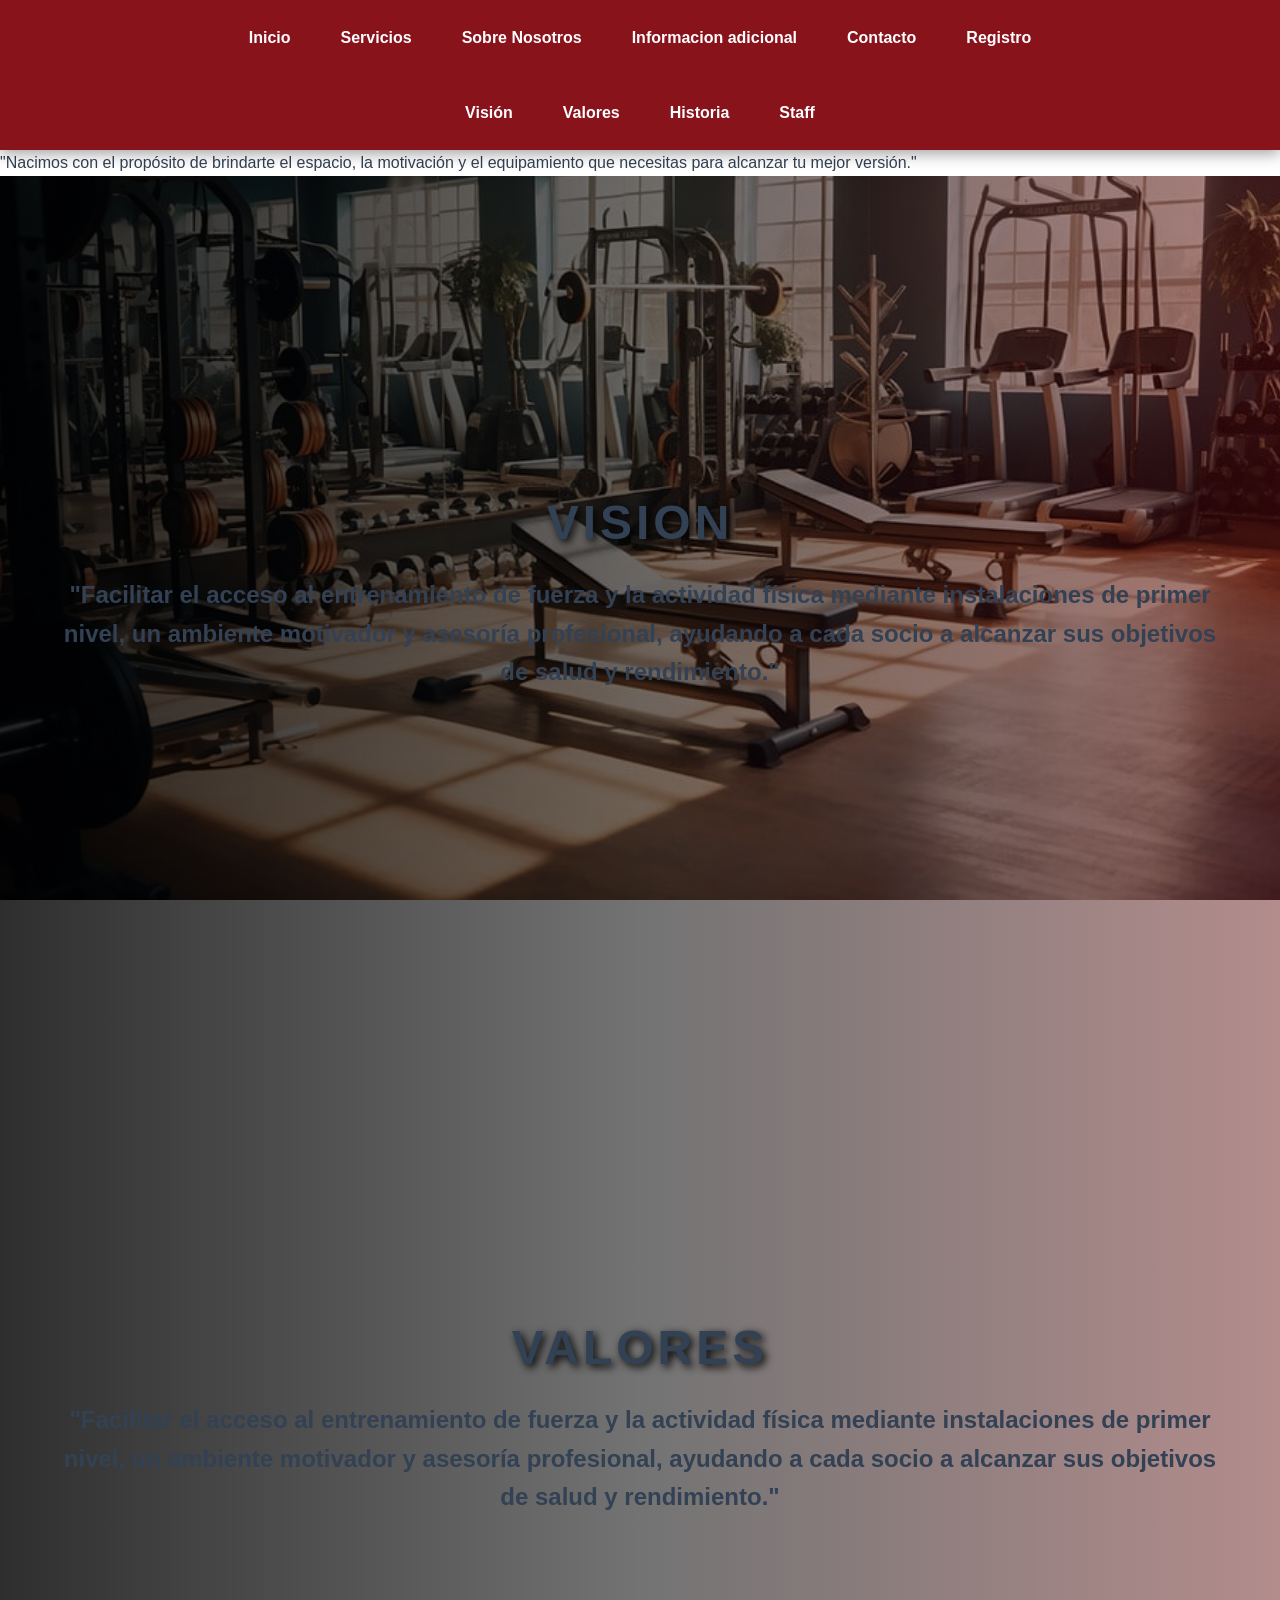
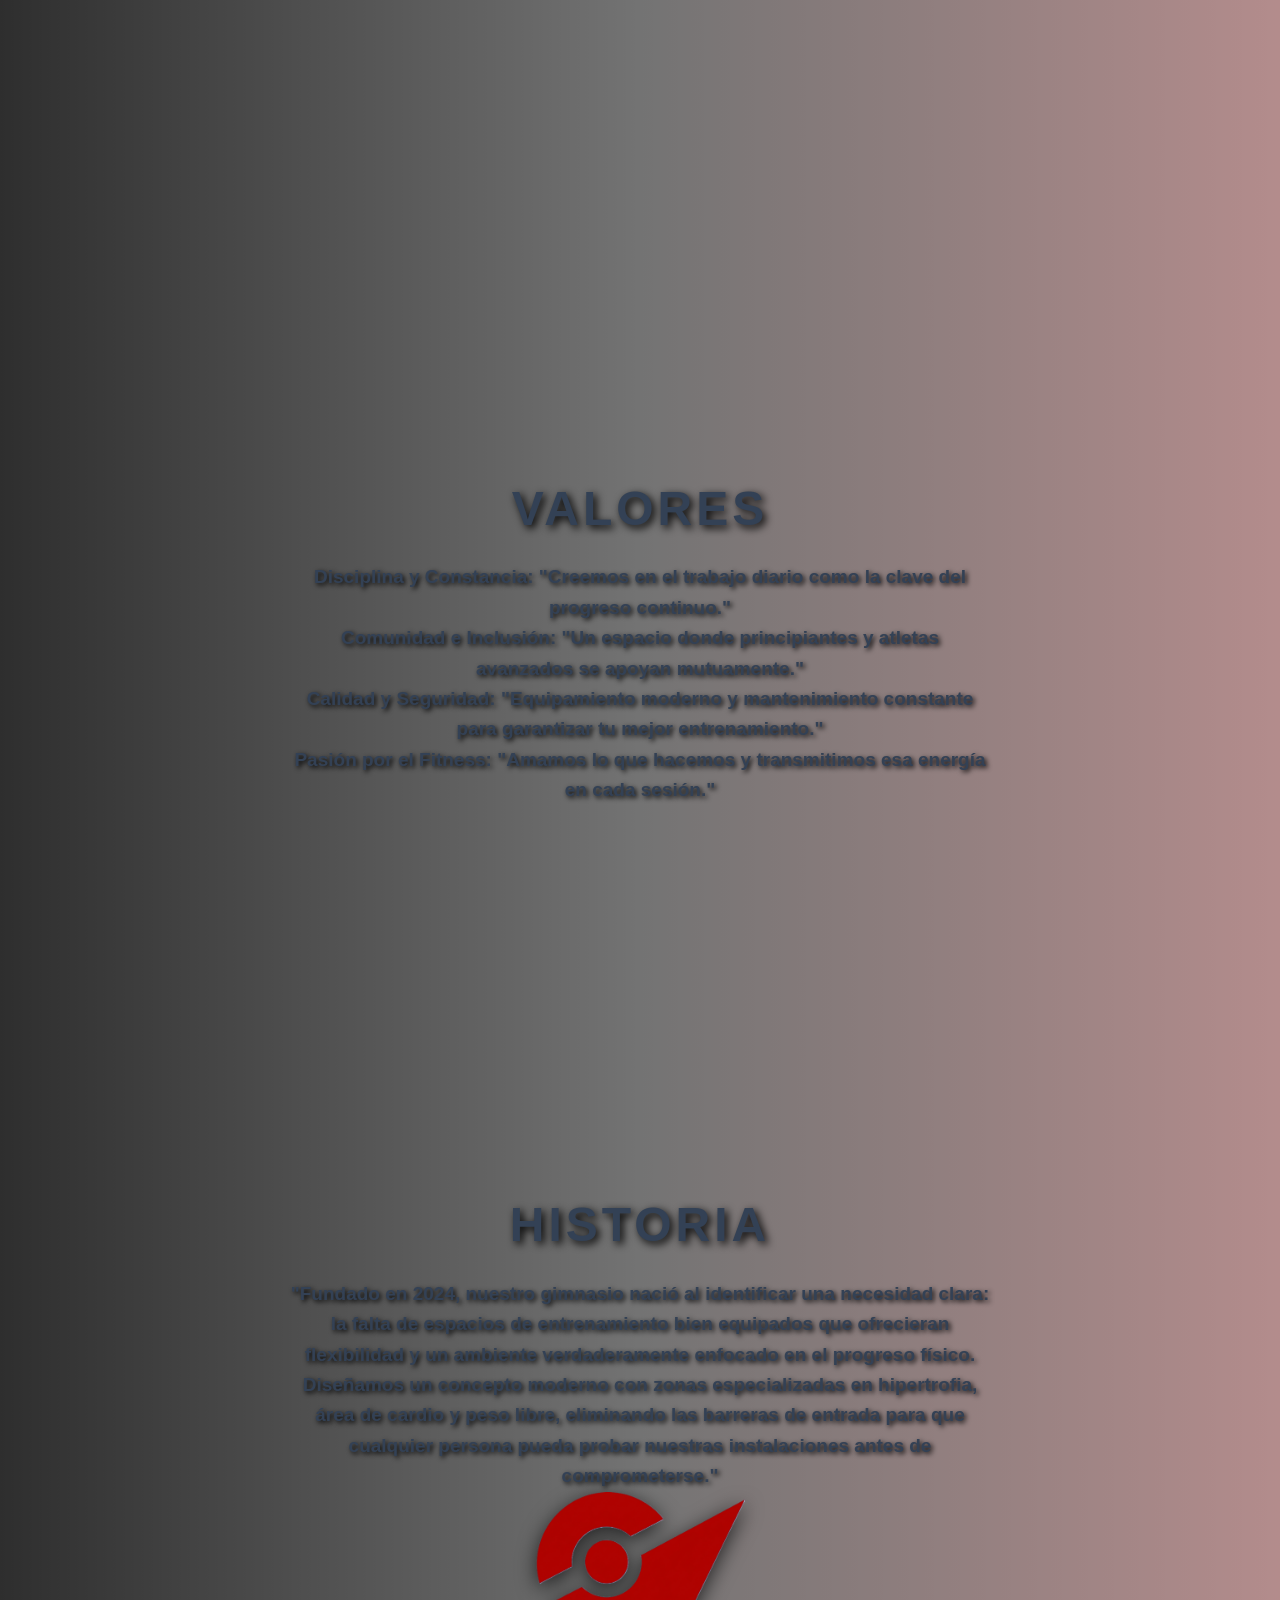
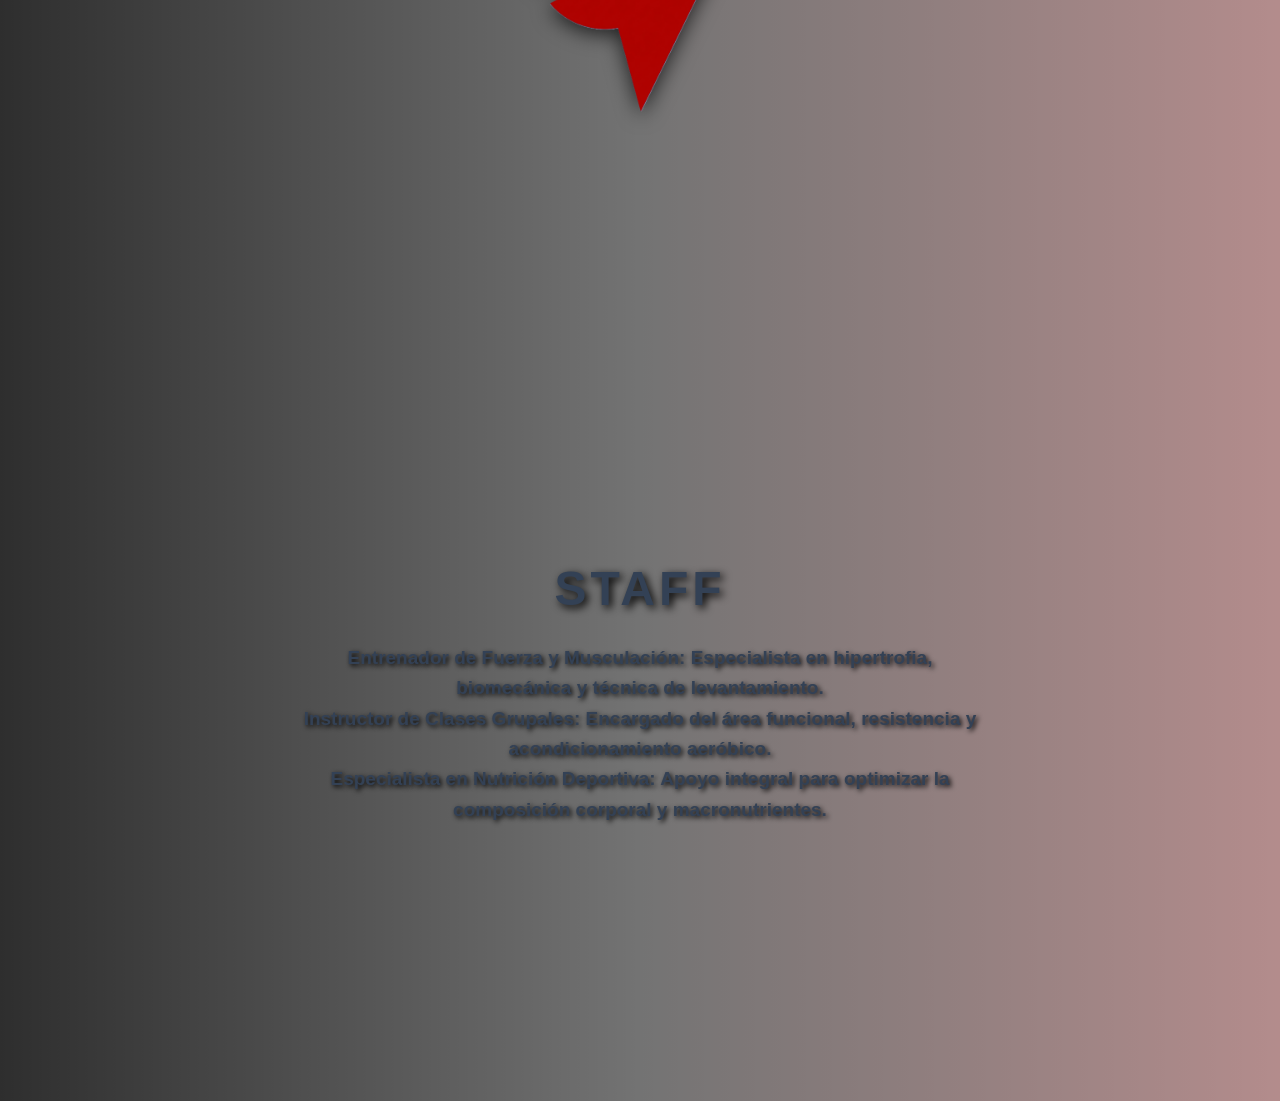
==== about.html @ 830340d7 "Acorte los nombre de los html" ====
<!DOCTYPE html>
<html lang="en">
<head>
    <meta charset="UTF-8">
    <meta name="viewport" content="width=device-width, initial-scale=1.0">
    <title>Document</title>
    <link rel="stylesheet" href="css/style.css">
</head>
<body>
     <header>
        <nav class="navbar">
            <ul class="menu">
                <li><a href="index.html">Inicio</a></li>
                <li><a href="services.html">Servicios</a></li>
                <li><a href="about.html">Sobre Nosotros</a></li>
                <li><a href="info.html">Informacion adicional</a></li>
                <li><a href="contact.html">Contacto</a></li>
                <li><a href="registro.html">Registro</a></li>
            </ul>
        </nav>
        <nav class="navbar">
            <ul class="menu">
                <li><a href="#vision">Visión</a></li>
                <li><a href="#valores">Valores</a></li>
                <li><a href="#historia">Historia</a></li>
                <li><a href="#staff">Staff</a></li>
            </ul>
        </nav>
    </header>
   <p>"Nacimos con el propósito de brindarte el espacio, la motivación y el equipamiento que necesitas para alcanzar tu mejor versión."</p>

        <section id="vision" class="hero">

            <div class="hero-overlay">

                <div class="hero-content">

                    <h1>
                        Vision
                    </h1>

                    <p class="descripcion-hero"><h2>
                        "Facilitar el acceso al entrenamiento de fuerza y la actividad física mediante instalaciones de primer nivel, un ambiente motivador y asesoría profesional, ayudando a cada socio a alcanzar sus objetivos de salud y rendimiento."
                    </h2></p>
                </div>

            </div>

        </section>
        <section id="valores" class="hero">

            <div class="hero-overlay">

                <div class="hero-content">

                    <h1>
                        Valores
                    </h1>

                    <p class="descripcion-hero"><h2>
                        "Facilitar el acceso al entrenamiento de fuerza y la actividad física mediante instalaciones de primer nivel, un ambiente motivador y asesoría profesional, ayudando a cada socio a alcanzar sus objetivos de salud y rendimiento."
                    </h2></p>
                </div>

            </div>

        </section>
         <section id="valores" class="hero">

            <div class="hero-overlay">

                <div class="hero-content">

                    <h1>
                        Valores
                    </h1>

                    <p class="descripcion-hero"><h2>
                        <p>Disciplina y Constancia: "Creemos en el trabajo diario como la clave del progreso continuo."</p>

                        <p>Comunidad e Inclusión: "Un espacio donde principiantes y atletas avanzados se apoyan mutuamente."</p>

                        <p><strong>Calidad y Seguridad:</strong> "Equipamiento moderno y mantenimiento constante para garantizar tu mejor entrenamiento."</p>

                        <p><strong>Pasión por el Fitness:</strong> "Amamos lo que hacemos y transmitimos esa energía en cada sesión."</p>
                    </h2></p>
                </div>

            </div>

        </section>
        <section id="historia" class="hero">

            <div class="hero-overlay">

                <div class="hero-content">

                    <h1>
                        Historia
                    </h1>

                    <p class="descripcion-hero">
                        <h2>
                            <p>"Fundado en 2024, nuestro gimnasio nació al identificar una necesidad clara: la falta de espacios de entrenamiento bien equipados que ofrecieran flexibilidad y un ambiente verdaderamente enfocado en el progreso físico. Diseñamos un concepto moderno con zonas especializadas en hipertrofia, área de cardio y peso libre, eliminando las barreras de entrada para que cualquier persona pueda probar nuestras instalaciones antes de comprometerse."</p>

                        </h2>

                    </p>
                    <img
                    src="img/logo.png"
                    alt="Logo del gimnasio"
                    class="foto-logo"
                    >

                </div>

            </div>

        </section>
        <section id="staff" class="hero">

            <div class="hero-overlay">

                <div class="hero-content">

                    <h1>
                        Staff
                    </h1>

                    <p class="descripcion-hero">
                        <h2>
                            <p>Entrenador de Fuerza y Musculación: Especialista en hipertrofia, biomecánica y técnica de levantamiento.</p>
                            <p>Instructor de Clases Grupales: Encargado del área funcional, resistencia y acondicionamiento aeróbico.</p>
                            <p>Especialista en Nutrición Deportiva: Apoyo integral para optimizar la composición corporal y macronutrientes.</p>
                        </h2>

                    </p>
                   
                </div>

            </div>

        </section>
</body>
</html>
---- css/style.css ----
/* ==============================
   CLASE SINCRONICA 17082026
================================ */

* {
    margin: 0;
    padding: 0;
    box-sizing: border-box;
}

html {
    scroll-behavior: smooth;
}

body {
    font-family: Arial, Helvetica, sans-serif;

    background-color: #ffffff;

    color: #334155;

    line-height: 1.6;
}

img {
    max-width: 100%;
}

.contenedor {
    width: 90%;
    max-width: 1150px;
    margin: auto;
}

/* =========================
   HEADER / MENÚ
========================= */

header {
    background: #89131B;
    position: sticky;
    top: 0;
    z-index: 1000;
    box-shadow: 0 3px 15px rgba(0, 0, 0, 0.4);
}

.navbar {
    width: 90%;
    max-width: 1200px;
    min-height: 75px;

    margin: auto;

    display: flex;
    align-items: center;
    justify-content: center;
}

.menu {
    list-style: none;

    display: flex;
    align-items: center;
    gap: 40px;
}

.menu li a {
    color: white;
    text-decoration: none;

    font-size: 16px;
    font-weight: bold;

    padding: 10px 5px;

    transition: 0.3s;
}

/* Efecto al pasar el mouse */

.menu li a:hover {
    color: #ff4d4d;
}


/* =========================
   HERO
========================= */

.hero {
    min-height: calc(100vh - 75px);

    background-image: url("../img/banner.png");

    background-size: cover;
    background-position: center;
    background-repeat: no-repeat;
    background-attachment: fixed;
}


/* Capa oscura sobre la imagen */

.hero-overlay {
    min-height: calc(100vh - 75px);

    background: linear-gradient(
        90deg,
        rgba(0, 0, 0, 0.82),
        rgba(0, 0, 0, 0.55),
        rgba(87, 0, 0, 0.45)
    );

    display: flex;
    align-items: center;
    justify-content: center;

    padding: 50px;
}


/* =========================
   CONTENIDO PRINCIPAL
========================= */

.hero-overlay {
    flex-direction: column;
    text-align: center;
}


/* Logo */

.foto-logo {
    width: 220px;
    height: 220px;

    object-fit: contain;

    margin-bottom: 20px;

    filter: drop-shadow(0 5px 10px rgba(0, 0, 0, 0.7));

    transition: transform 0.3s;
}

.foto-logo:hover {
    transform: scale(1.05);
}


/* Título */

.hero-overlay h1 {
    font-size: 48px;
    letter-spacing: 4px;

    text-transform: uppercase;

    margin-bottom: 15px;

    text-shadow: 3px 3px 8px black;
}


/* Descripción */

.hero-overlay p {
    max-width: 700px;

    font-size: 19px;
    line-height: 1.6;

    text-shadow: 2px 2px 5px black;
}


/* =========================
   RESPONSIVE
========================= */

@media (max-width: 800px) {

    .menu {
        gap: 15px;
        flex-wrap: wrap;
        justify-content: center;
    }

    .menu li a {
        font-size: 14px;
    }

    .navbar {
        min-height: 90px;
    }

    .hero-overlay {
        padding: 30px 20px;
    }

    .foto-logo {
        width: 170px;
        height: 170px;
    }

    .hero-overlay h1 {
        font-size: 34px;
        letter-spacing: 2px;
    }

    .hero-overlay p {
        font-size: 16px;
    }
  
}
  .oculto{
    display: none;
}

/* ==============================
   CONTACTO
================================ */

.contacto-container {
    display: grid;

    grid-template-columns:
        1fr 1.3fr;

    gap: 50px;

    margin-top: 40px;
}

.contacto-info {
    background-color: #0f172a;

    color: white;

    padding: 40px;

    border-radius: 12px;
}

.contacto-info h3 {
    font-size: 25px;

    margin-bottom: 15px;
}

.contacto-info > p {
    color: #cbd5e1;

    margin-bottom: 30px;
}

.contacto-dato {
    margin-bottom: 25px;
}

.contacto-dato strong {
    display: block;

    color: #93c5fd;

    margin-bottom: 5px;
}

.titulo-seccion {
    font-size: 36px;
    color: #89131B;
    margin-bottom: 10px;
    text-transform: uppercase;
    letter-spacing: 1px;
}

.subtitulo-seccion {
    font-size: 18px;
    color: #475569;
    margin-bottom: 30px;
}
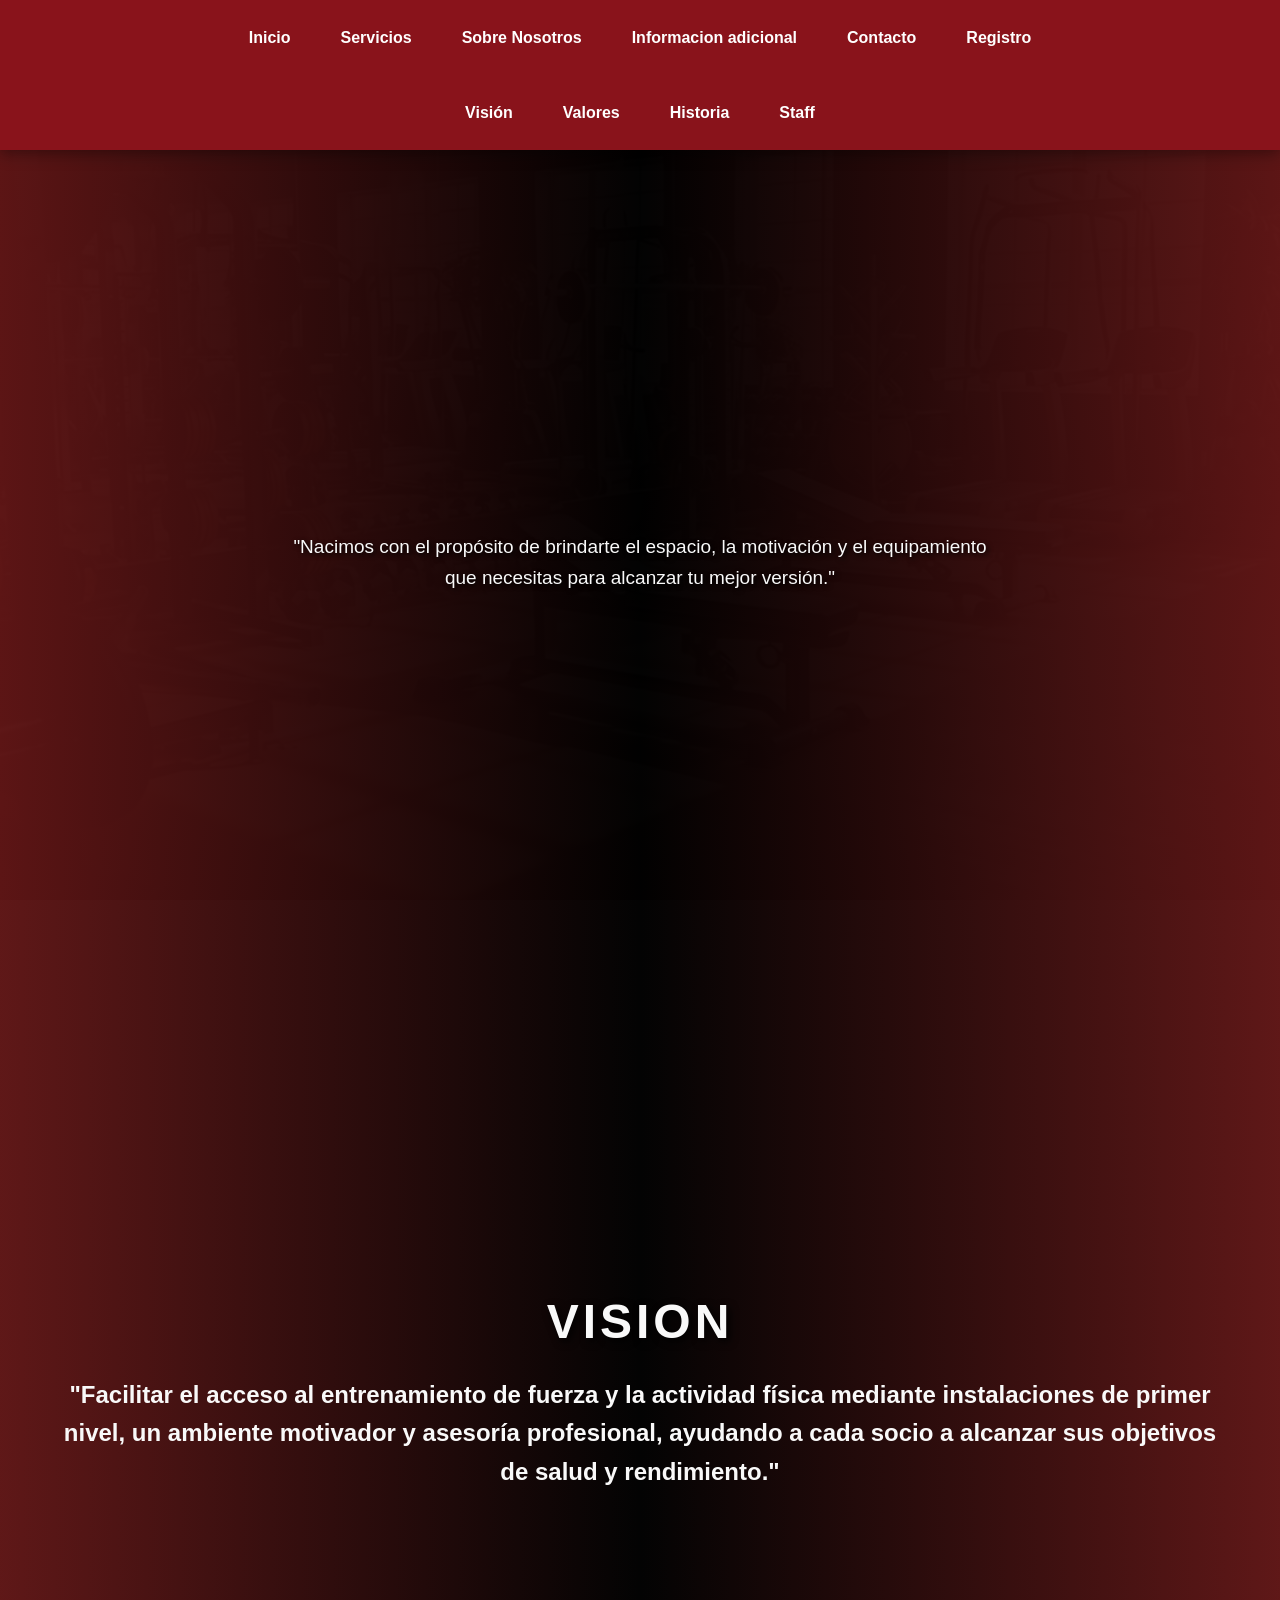
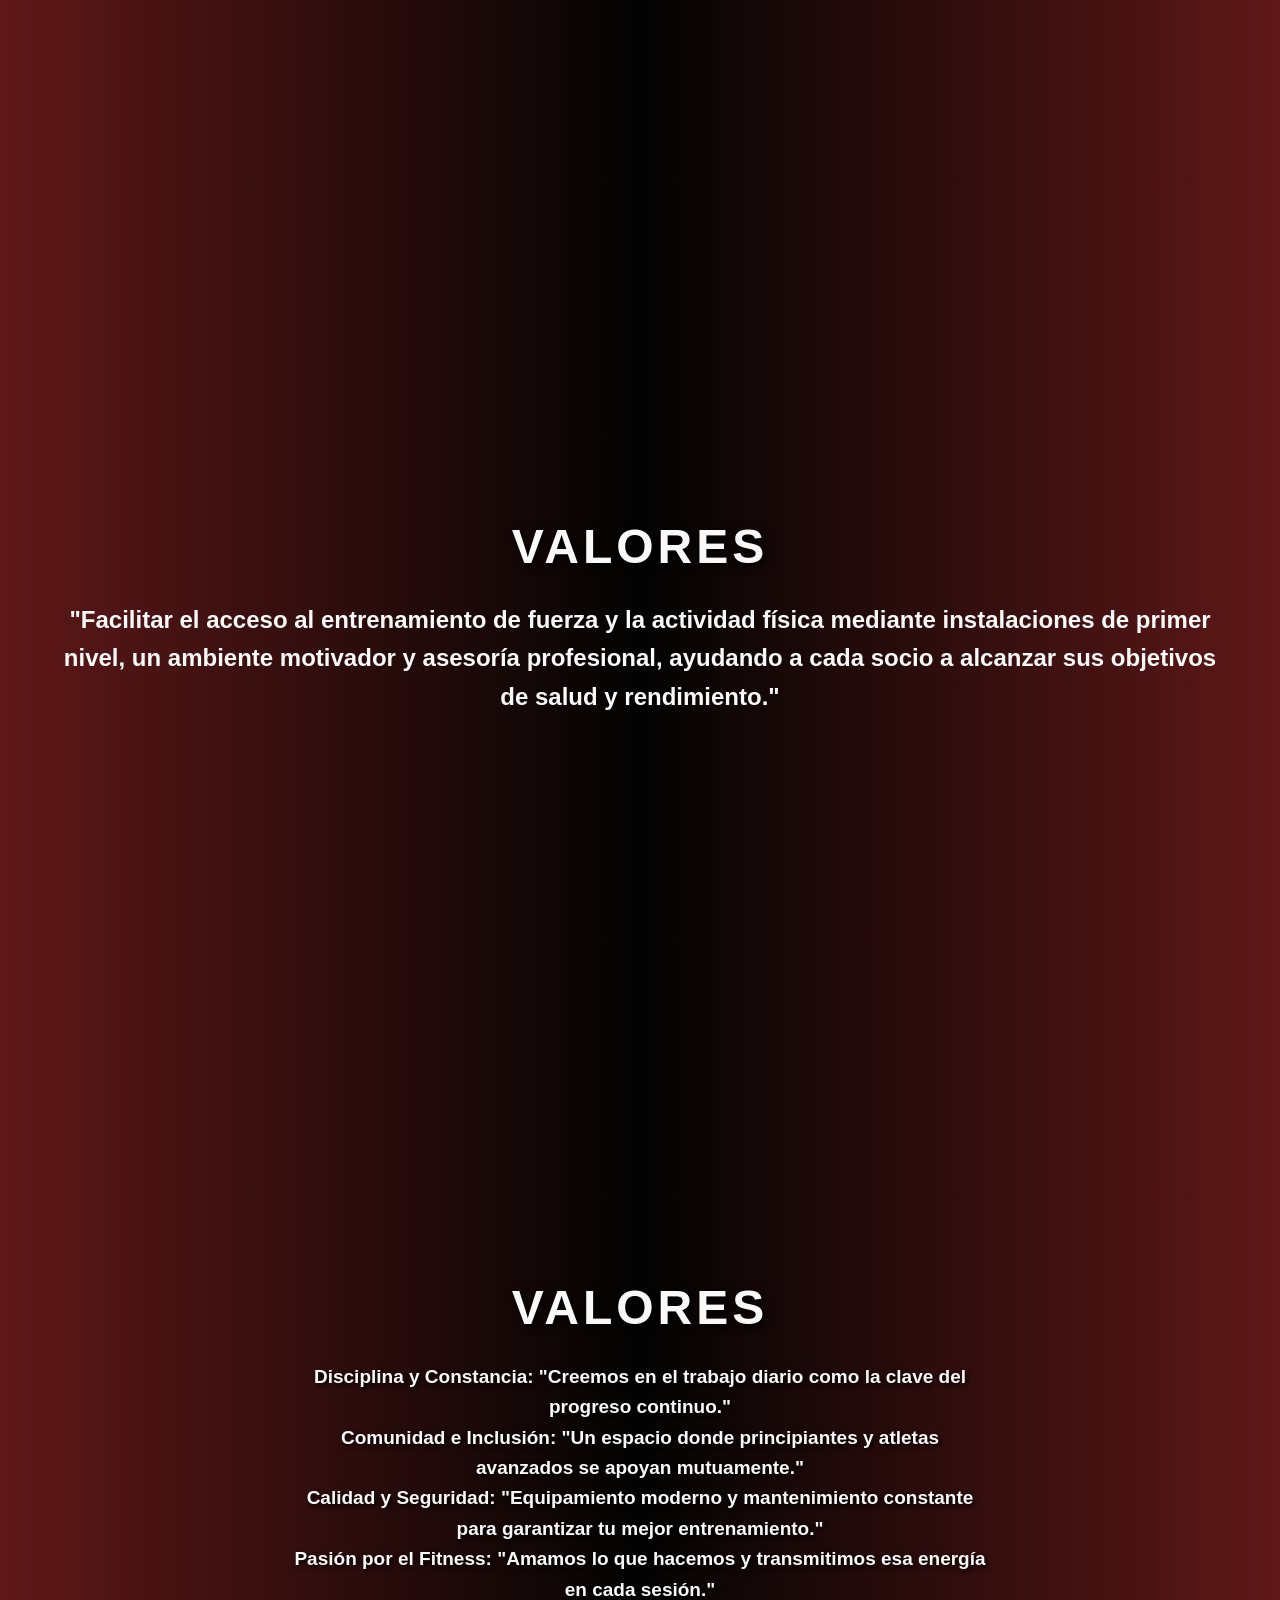
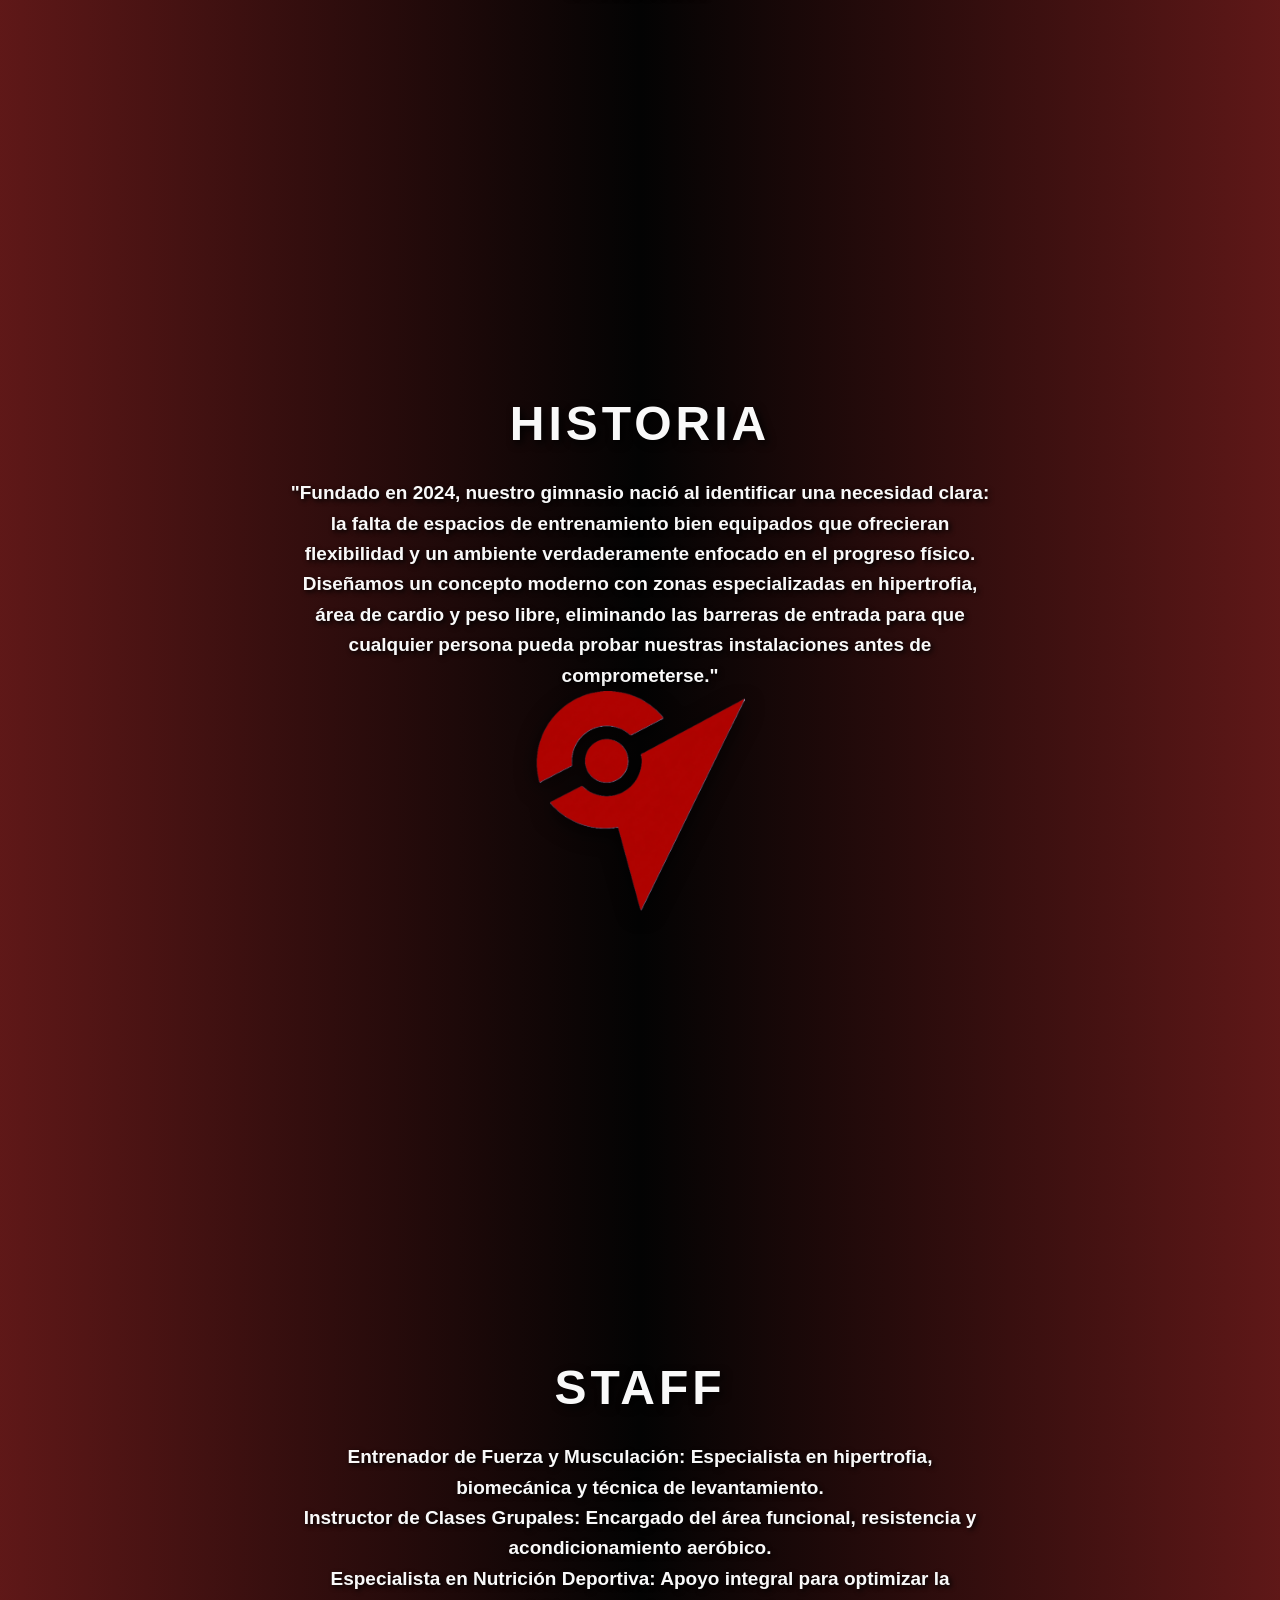
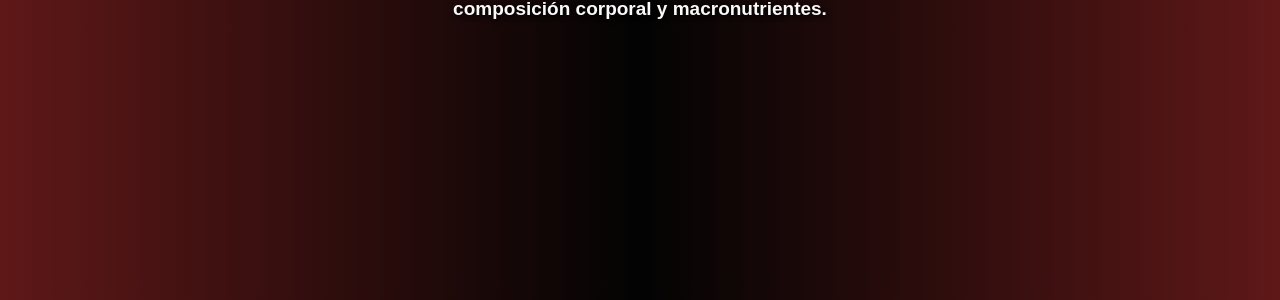
==== commit 3709f43e: "pollolandia" ====
--- a/about.html
+++ b/about.html
@@ -27,10 +27,12 @@
             </ul>
         </nav>
     </header>
-   <p>"Nacimos con el propósito de brindarte el espacio, la motivación y el equipamiento que necesitas para alcanzar tu mejor versión."</p>
+   
+        <section id="vision" class="hero">
+ <div class="hero-overlay">
+<p>"Nacimos con el propósito de brindarte el espacio, la motivación y el equipamiento que necesitas para alcanzar tu mejor versión."</p>
 
-        <section id="vision" class="hero">
-
+ </div>
             <div class="hero-overlay">
 
                 <div class="hero-content">
--- a/css/style.css
+++ b/css/style.css
@@ -17,7 +17,7 @@
 
     background-color: #ffffff;
 
-    color: #334155;
+    color: #f9f9f9;
 
     line-height: 1.6;
 }
@@ -104,12 +104,10 @@
 .hero-overlay {
     min-height: calc(100vh - 75px);
 
-    background: linear-gradient(
-        90deg,
-        rgba(0, 0, 0, 0.82),
-        rgba(0, 0, 0, 0.55),
-        rgba(87, 0, 0, 0.45)
-    );
+    background: linear-gradient(90deg,
+            rgb(93, 21, 21, 0.99),
+            rgba(0, 0, 0, 0.99),
+            rgba(93, 21, 21, 0.99));
 
     display: flex;
     align-items: center;
@@ -212,9 +210,10 @@
     .hero-overlay p {
         font-size: 16px;
     }
-  
-}
-  .oculto{
+
+}
+
+.oculto {
     display: none;
 }
 
@@ -249,7 +248,7 @@
     margin-bottom: 15px;
 }
 
-.contacto-info > p {
+.contacto-info>p {
     color: #cbd5e1;
 
     margin-bottom: 30px;
@@ -266,7 +265,17 @@
 
     margin-bottom: 5px;
 }
-
+.item {
+     display: grid;
+
+    grid-template-columns: 1fr 1fr;
+
+    gap: 5px;
+
+    align-items: center;
+
+    margin-top: 10px;
+} 
 .titulo-seccion {
     font-size: 36px;
     color: #89131B;
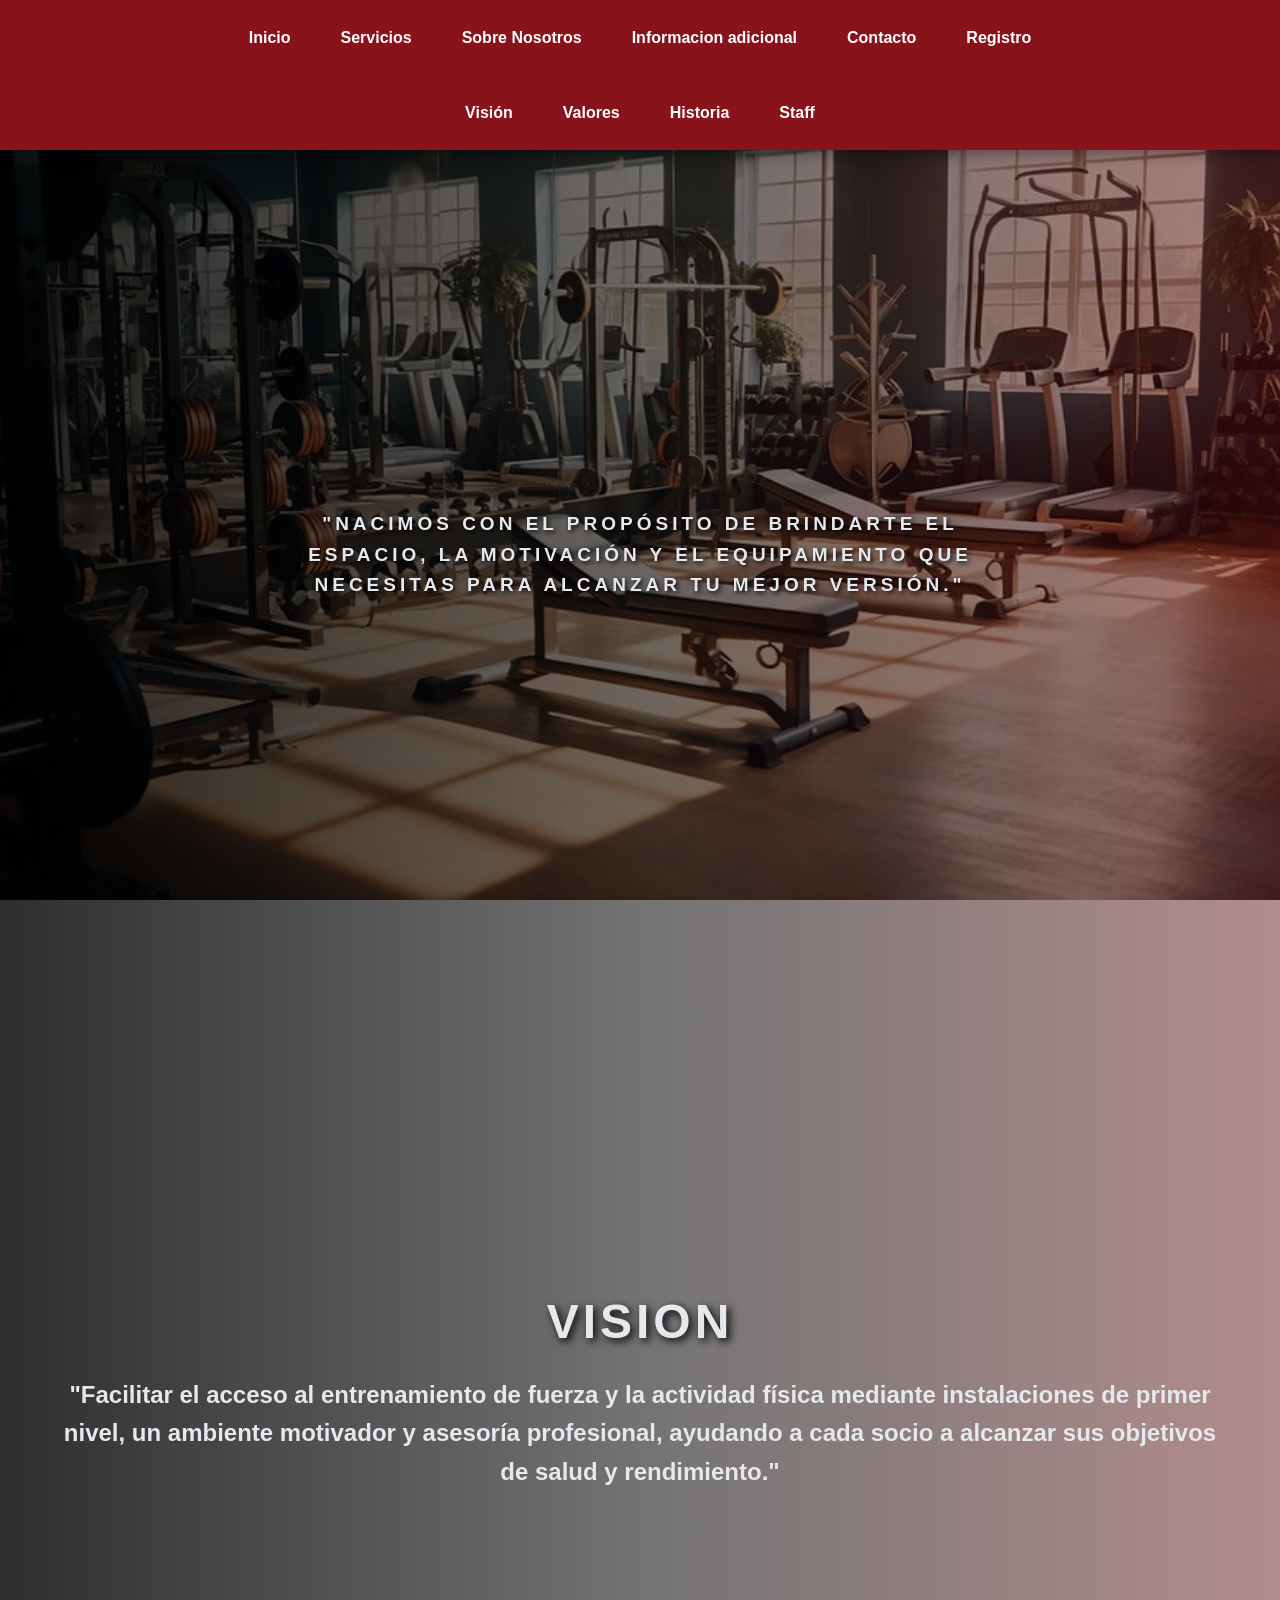
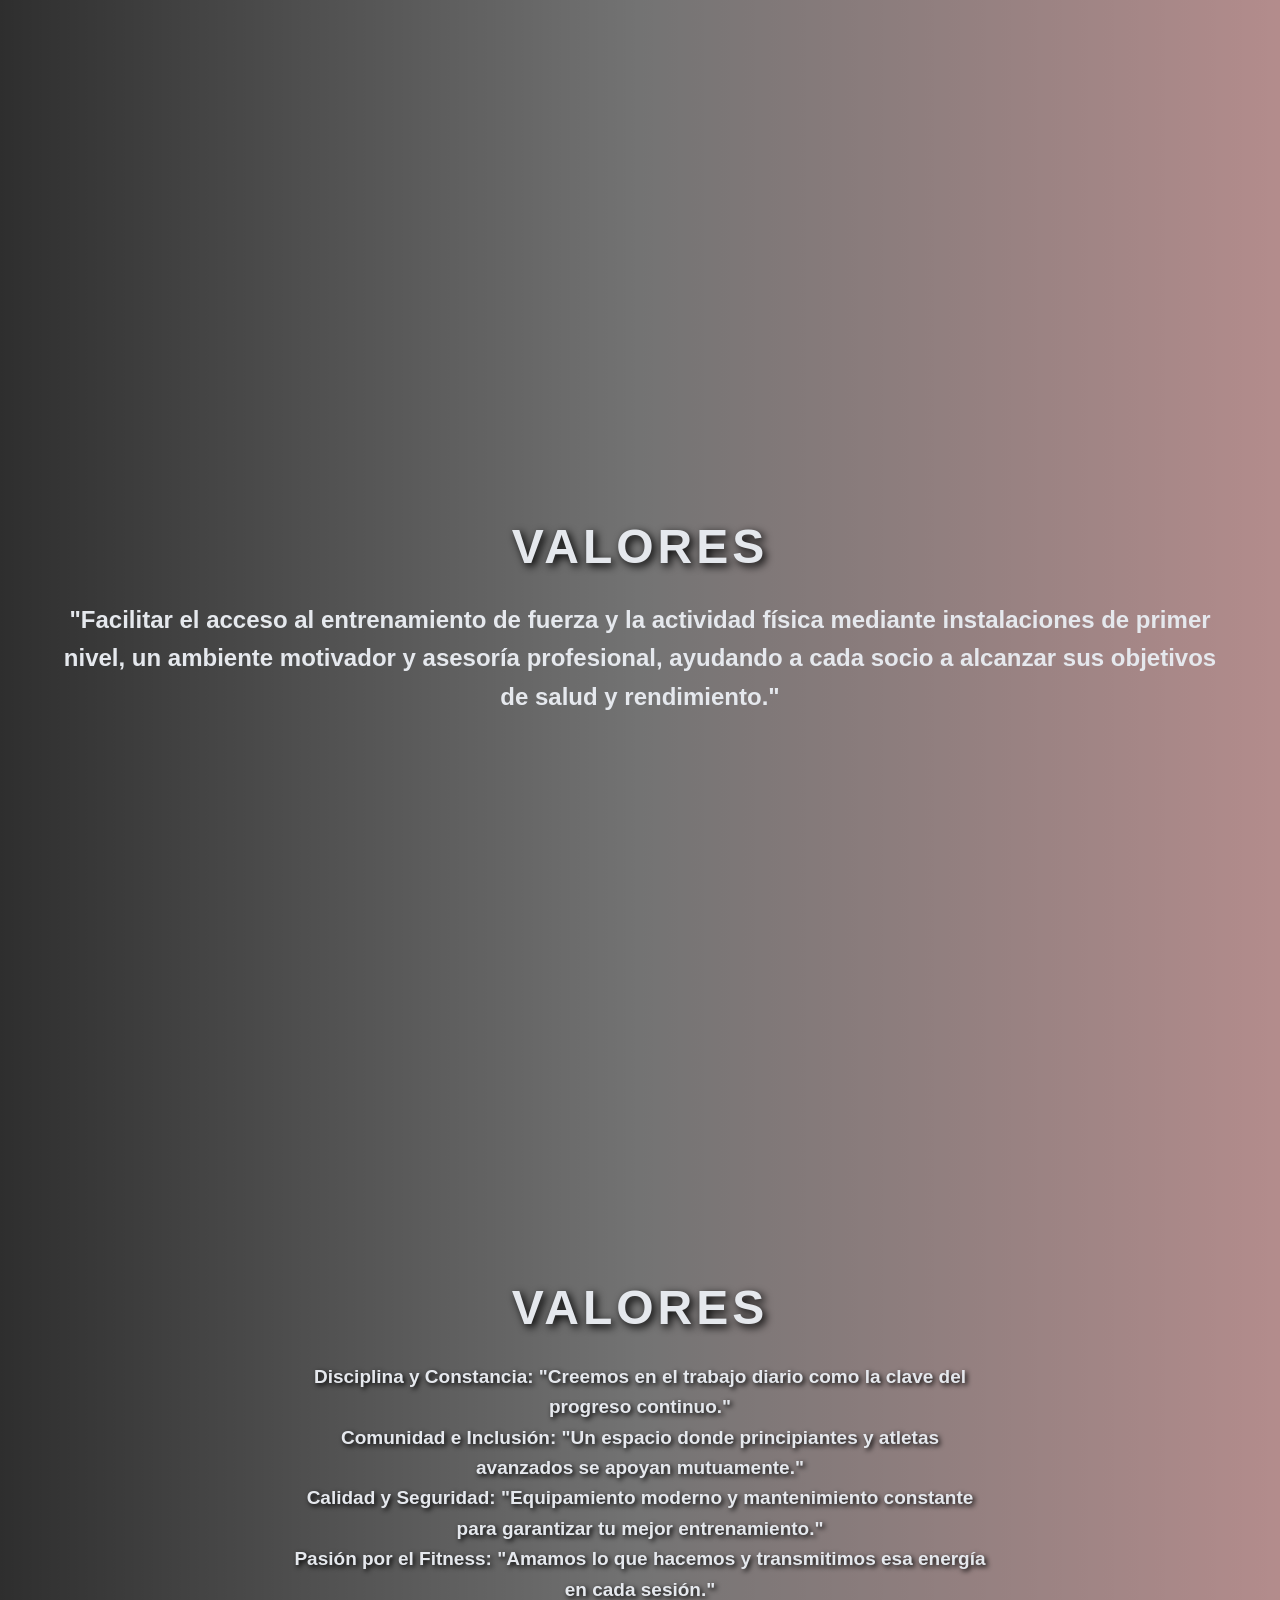
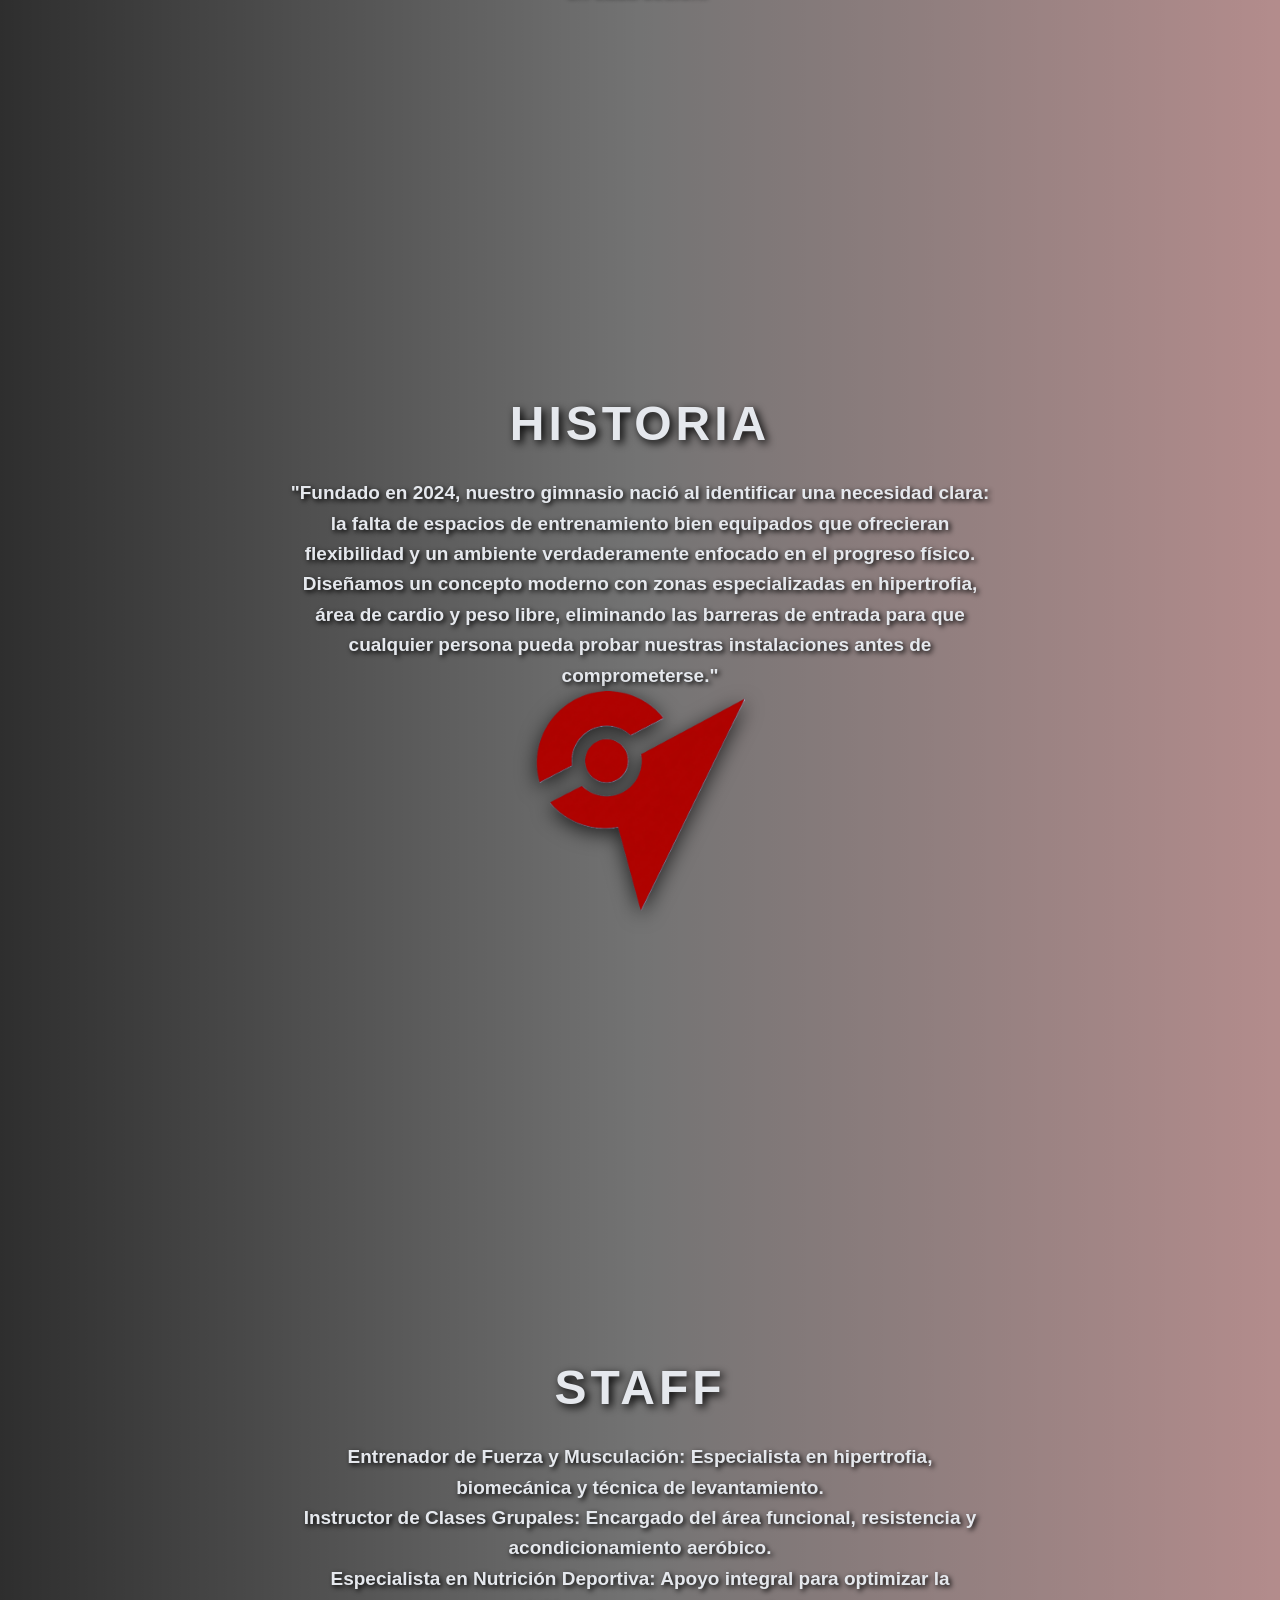
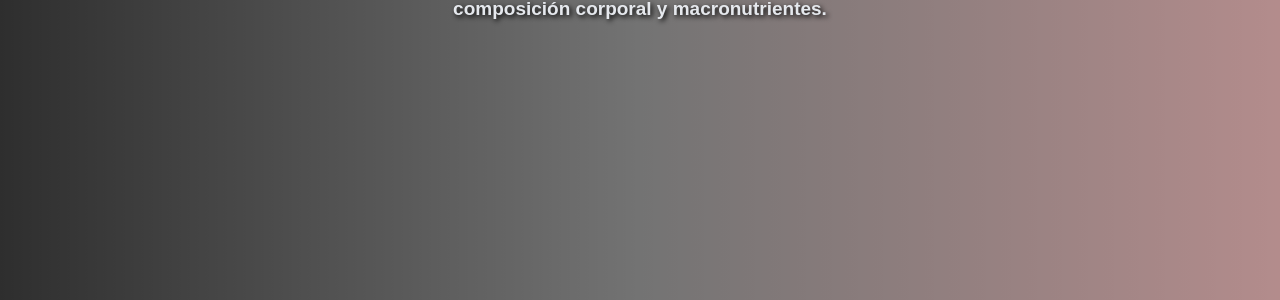
==== commit 3a80d059: "adicion de informacion adicional" ====
--- a/about.html
+++ b/about.html
@@ -1,13 +1,15 @@
 <!DOCTYPE html>
 <html lang="en">
+
 <head>
     <meta charset="UTF-8">
     <meta name="viewport" content="width=device-width, initial-scale=1.0">
     <title>Document</title>
     <link rel="stylesheet" href="css/style.css">
 </head>
+
 <body>
-     <header>
+    <header>
         <nav class="navbar">
             <ul class="menu">
                 <li><a href="index.html">Inicio</a></li>
@@ -27,121 +29,142 @@
             </ul>
         </nav>
     </header>
-   
-        <section id="vision" class="hero">
- <div class="hero-overlay">
-<p>"Nacimos con el propósito de brindarte el espacio, la motivación y el equipamiento que necesitas para alcanzar tu mejor versión."</p>
 
- </div>
-            <div class="hero-overlay">
+    <section id="vision" class="hero">
+        <div class="hero-overlay">
+            <h1>
+                <p>"Nacimos con el propósito de brindarte el espacio, la motivación y el equipamiento que necesitas para
+                    alcanzar tu mejor versión."</p>
+            </h1>
 
-                <div class="hero-content">
 
-                    <h1>
-                        Vision
-                    </h1>
+        </div>
+        <div class="hero-overlay">
 
-                    <p class="descripcion-hero"><h2>
-                        "Facilitar el acceso al entrenamiento de fuerza y la actividad física mediante instalaciones de primer nivel, un ambiente motivador y asesoría profesional, ayudando a cada socio a alcanzar sus objetivos de salud y rendimiento."
-                    </h2></p>
-                </div>
+            <div class="hero-content">
+
+                <h1>
+                    Vision
+                </h1>
+
+                <p class="descripcion-hero">
+                <h2>
+                    "Facilitar el acceso al entrenamiento de fuerza y la actividad física mediante instalaciones de
+                    primer nivel, un ambiente motivador y asesoría profesional, ayudando a cada socio a alcanzar sus
+                    objetivos de salud y rendimiento."
+                </h2>
+                </p>
+            </div>
+
+        </div>
+
+    </section>
+    <section id="valores" class="hero">
+
+        <div class="hero-overlay">
+
+            <div class="hero-content">
+
+                <h1>
+                    Valores
+                </h1>
+
+                <p class="descripcion-hero">
+                <h2>
+                    "Facilitar el acceso al entrenamiento de fuerza y la actividad física mediante instalaciones de
+                    primer nivel, un ambiente motivador y asesoría profesional, ayudando a cada socio a alcanzar sus
+                    objetivos de salud y rendimiento."
+                </h2>
+                </p>
+            </div>
+
+        </div>
+
+    </section>
+    <section id="valores" class="hero">
+
+        <div class="hero-overlay">
+
+            <div class="hero-content">
+
+                <h1>
+                    Valores
+                </h1>
+
+                <p class="descripcion-hero">
+                <h2>
+                    <p>Disciplina y Constancia: "Creemos en el trabajo diario como la clave del progreso continuo."</p>
+
+                    <p>Comunidad e Inclusión: "Un espacio donde principiantes y atletas avanzados se apoyan mutuamente."
+                    </p>
+
+                    <p><strong>Calidad y Seguridad:</strong> "Equipamiento moderno y mantenimiento constante para
+                        garantizar tu mejor entrenamiento."</p>
+
+                    <p><strong>Pasión por el Fitness:</strong> "Amamos lo que hacemos y transmitimos esa energía en cada
+                        sesión."</p>
+                </h2>
+                </p>
+            </div>
+
+        </div>
+
+    </section>
+    <section id="historia" class="hero">
+
+        <div class="hero-overlay">
+
+            <div class="hero-content">
+
+                <h1>
+                    Historia
+                </h1>
+
+                <p class="descripcion-hero">
+                <h2>
+                    <p>"Fundado en 2024, nuestro gimnasio nació al identificar una necesidad clara: la falta de espacios
+                        de entrenamiento bien equipados que ofrecieran flexibilidad y un ambiente verdaderamente
+                        enfocado en el progreso físico. Diseñamos un concepto moderno con zonas especializadas en
+                        hipertrofia, área de cardio y peso libre, eliminando las barreras de entrada para que cualquier
+                        persona pueda probar nuestras instalaciones antes de comprometerse."</p>
+
+                </h2>
+
+                </p>
+                <img src="img/logo.png" alt="Logo del gimnasio" class="foto-logo">
 
             </div>
 
-        </section>
-        <section id="valores" class="hero">
+        </div>
 
-            <div class="hero-overlay">
+    </section>
+    <section id="staff" class="hero">
 
-                <div class="hero-content">
+        <div class="hero-overlay">
 
-                    <h1>
-                        Valores
-                    </h1>
+            <div class="hero-content">
 
-                    <p class="descripcion-hero"><h2>
-                        "Facilitar el acceso al entrenamiento de fuerza y la actividad física mediante instalaciones de primer nivel, un ambiente motivador y asesoría profesional, ayudando a cada socio a alcanzar sus objetivos de salud y rendimiento."
-                    </h2></p>
-                </div>
+                <h1>
+                    Staff
+                </h1>
+
+                <p class="descripcion-hero">
+                <h2>
+                    <p>Entrenador de Fuerza y Musculación: Especialista en hipertrofia, biomecánica y técnica de
+                        levantamiento.</p>
+                    <p>Instructor de Clases Grupales: Encargado del área funcional, resistencia y acondicionamiento
+                        aeróbico.</p>
+                    <p>Especialista en Nutrición Deportiva: Apoyo integral para optimizar la composición corporal y
+                        macronutrientes.</p>
+                </h2>
+
+                </p>
 
             </div>
 
-        </section>
-         <section id="valores" class="hero">
+        </div>
 
-            <div class="hero-overlay">
+    </section>
+</body>
 
-                <div class="hero-content">
-
-                    <h1>
-                        Valores
-                    </h1>
-
-                    <p class="descripcion-hero"><h2>
-                        <p>Disciplina y Constancia: "Creemos en el trabajo diario como la clave del progreso continuo."</p>
-
-                        <p>Comunidad e Inclusión: "Un espacio donde principiantes y atletas avanzados se apoyan mutuamente."</p>
-
-                        <p><strong>Calidad y Seguridad:</strong> "Equipamiento moderno y mantenimiento constante para garantizar tu mejor entrenamiento."</p>
-
-                        <p><strong>Pasión por el Fitness:</strong> "Amamos lo que hacemos y transmitimos esa energía en cada sesión."</p>
-                    </h2></p>
-                </div>
-
-            </div>
-
-        </section>
-        <section id="historia" class="hero">
-
-            <div class="hero-overlay">
-
-                <div class="hero-content">
-
-                    <h1>
-                        Historia
-                    </h1>
-
-                    <p class="descripcion-hero">
-                        <h2>
-                            <p>"Fundado en 2024, nuestro gimnasio nació al identificar una necesidad clara: la falta de espacios de entrenamiento bien equipados que ofrecieran flexibilidad y un ambiente verdaderamente enfocado en el progreso físico. Diseñamos un concepto moderno con zonas especializadas en hipertrofia, área de cardio y peso libre, eliminando las barreras de entrada para que cualquier persona pueda probar nuestras instalaciones antes de comprometerse."</p>
-
-                        </h2>
-
-                    </p>
-                    <img
-                    src="img/logo.png"
-                    alt="Logo del gimnasio"
-                    class="foto-logo"
-                    >
-
-                </div>
-
-            </div>
-
-        </section>
-        <section id="staff" class="hero">
-
-            <div class="hero-overlay">
-
-                <div class="hero-content">
-
-                    <h1>
-                        Staff
-                    </h1>
-
-                    <p class="descripcion-hero">
-                        <h2>
-                            <p>Entrenador de Fuerza y Musculación: Especialista en hipertrofia, biomecánica y técnica de levantamiento.</p>
-                            <p>Instructor de Clases Grupales: Encargado del área funcional, resistencia y acondicionamiento aeróbico.</p>
-                            <p>Especialista en Nutrición Deportiva: Apoyo integral para optimizar la composición corporal y macronutrientes.</p>
-                        </h2>
-
-                    </p>
-                   
-                </div>
-
-            </div>
-
-        </section>
-</body>
 </html>
--- a/css/style.css
+++ b/css/style.css
@@ -17,7 +17,7 @@
 
     background-color: #ffffff;
 
-    color: #f9f9f9;
+    color: #e5e8ed;
 
     line-height: 1.6;
 }
@@ -104,10 +104,12 @@
 .hero-overlay {
     min-height: calc(100vh - 75px);
 
-    background: linear-gradient(90deg,
-            rgb(93, 21, 21, 0.99),
-            rgba(0, 0, 0, 0.99),
-            rgba(93, 21, 21, 0.99));
+    background: linear-gradient(
+        90deg,
+        rgba(0, 0, 0, 0.82),
+        rgba(0, 0, 0, 0.55),
+        rgba(87, 0, 0, 0.45)
+    );
 
     display: flex;
     align-items: center;
@@ -210,10 +212,9 @@
     .hero-overlay p {
         font-size: 16px;
     }
-
-}
-
-.oculto {
+  
+}
+  .oculto{
     display: none;
 }
 
@@ -248,6 +249,24 @@
     margin-bottom: 15px;
 }
 
+.contacto-info > p {
+    color: #cbd5e1;
+
+    margin-bottom: 30px;
+}
+
+.contacto-dato {
+    margin-bottom: 25px;
+}
+
+.contacto-dato strong {
+    display: block;
+
+    color: #93c5fd;
+
+    margin-bottom: 5px;
+}
+
 .contacto-info>p {
     color: #cbd5e1;
 
@@ -265,17 +284,21 @@
 
     margin-bottom: 5px;
 }
+
 .item {
-     display: grid;
-
+    display: grid;
     grid-template-columns: 1fr 1fr;
-
     gap: 5px;
-
     align-items: center;
-
     margin-top: 10px;
-} 
+}
+.equipo{
+      display: grid;
+    grid-template-columns: 1fr 1fr;
+    gap: 20px; 
+    margin-top: 10px;
+    text-align: left;
+}
 .titulo-seccion {
     font-size: 36px;
     color: #89131B;
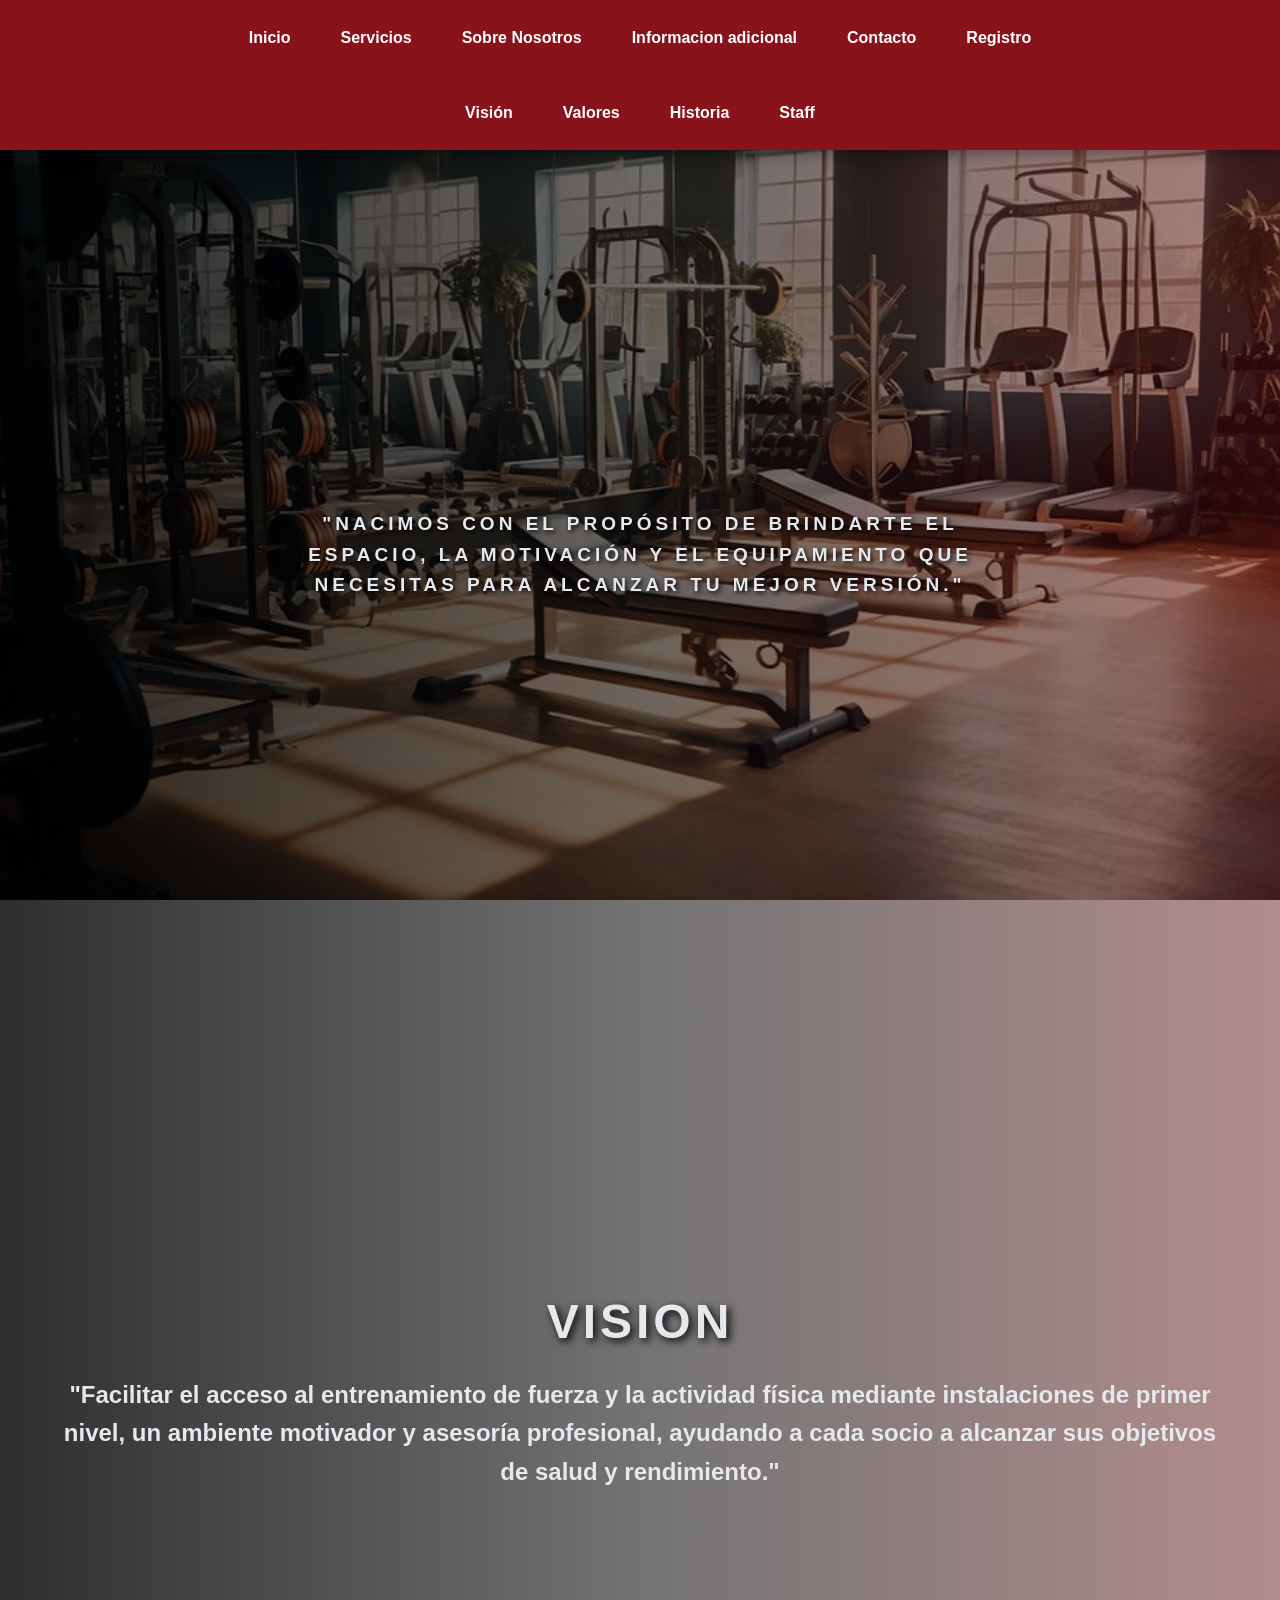
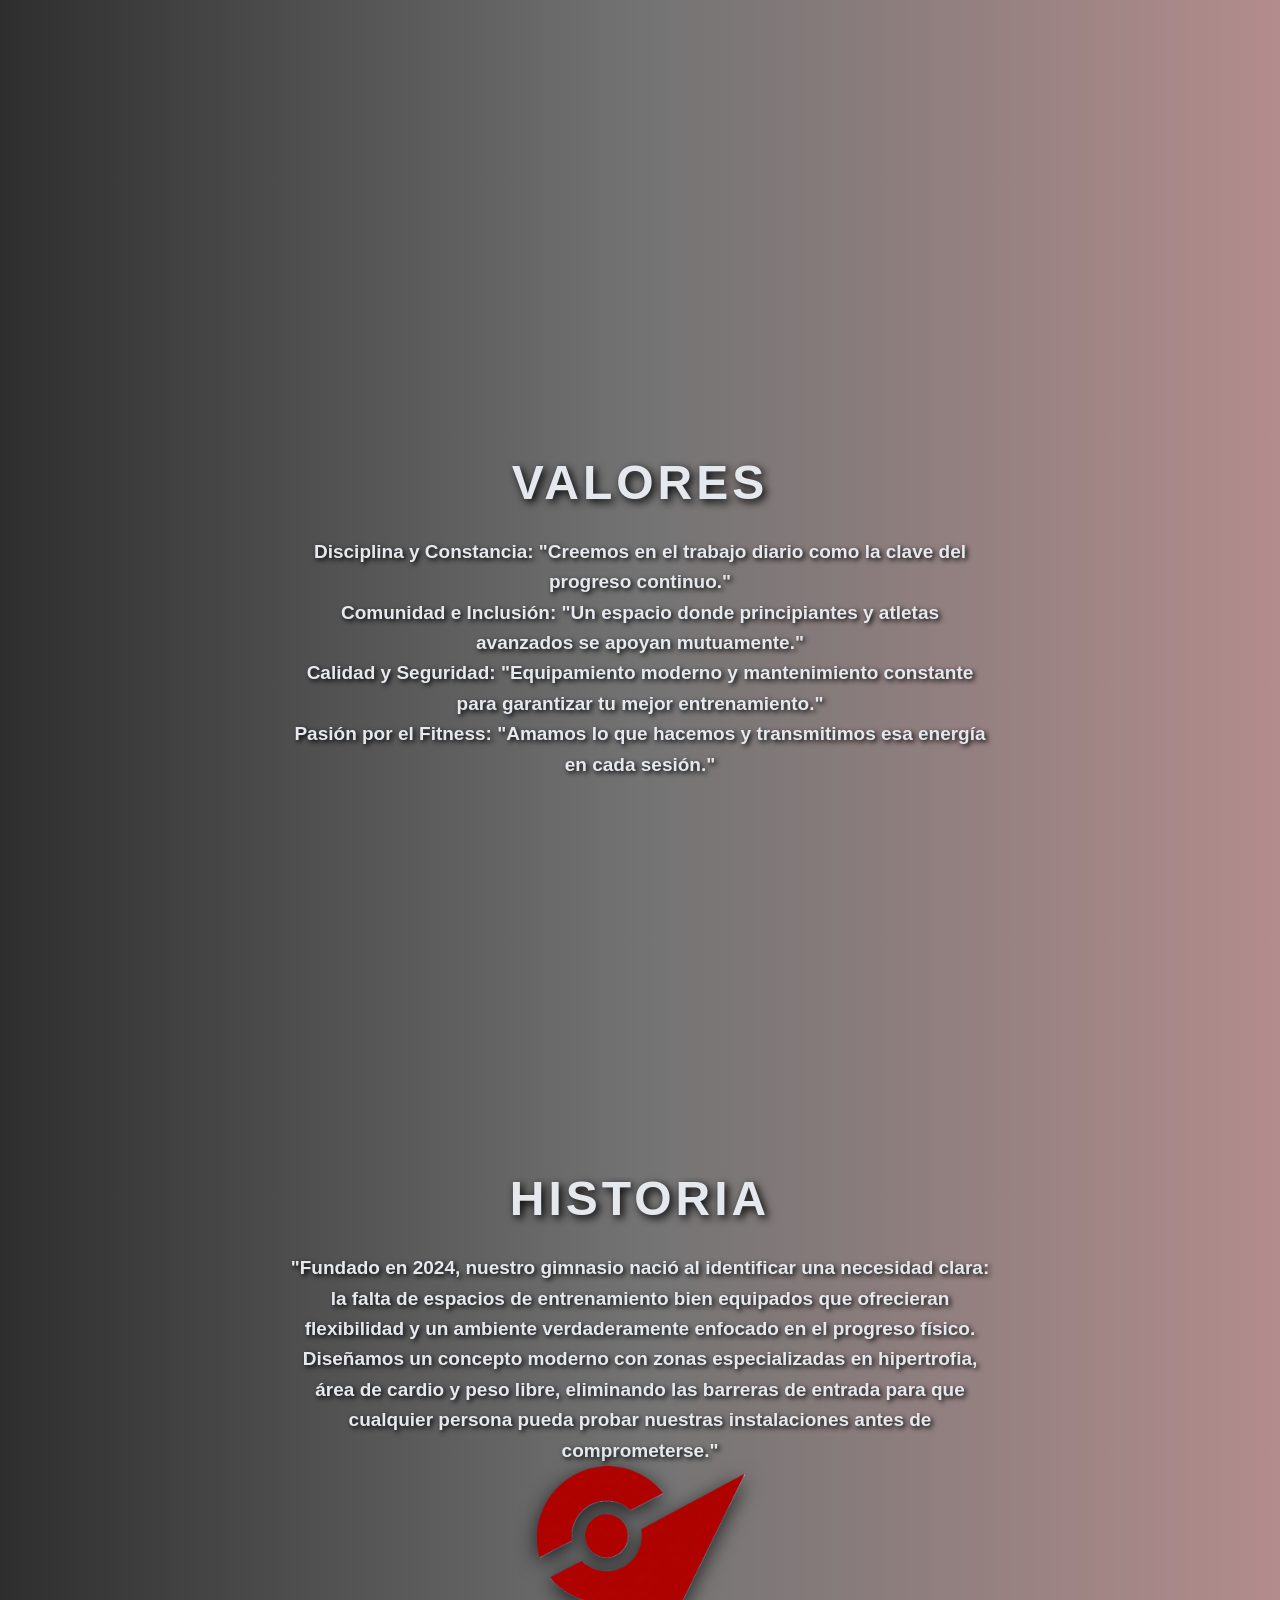
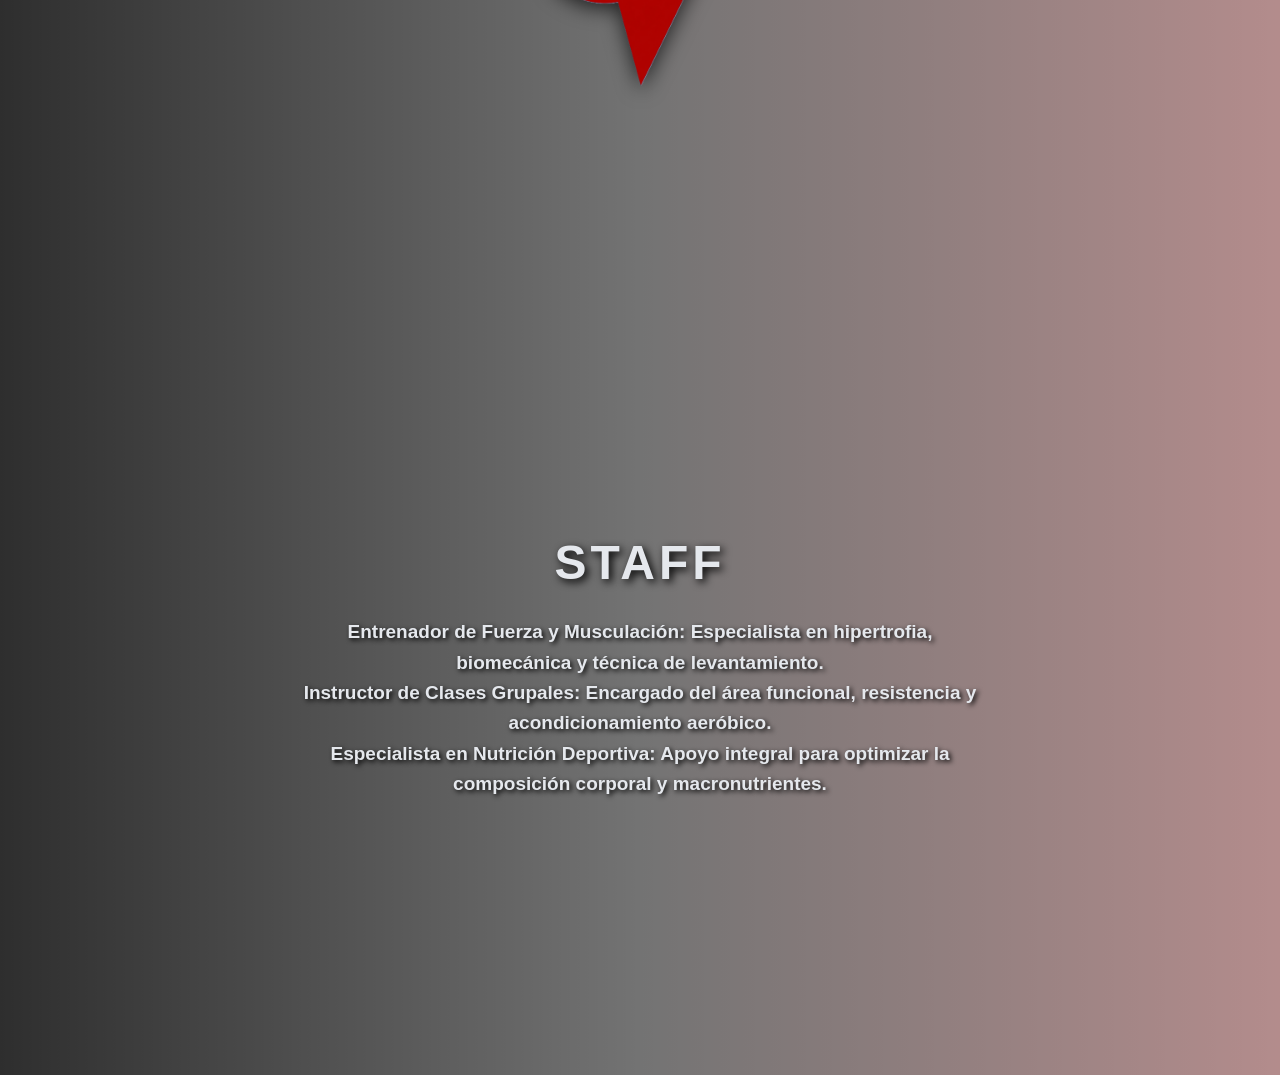
==== commit 63e4b859: "correcion en el about" ====
--- a/about.html
+++ b/about.html
@@ -59,28 +59,7 @@
         </div>
 
     </section>
-    <section id="valores" class="hero">
-
-        <div class="hero-overlay">
-
-            <div class="hero-content">
-
-                <h1>
-                    Valores
-                </h1>
-
-                <p class="descripcion-hero">
-                <h2>
-                    "Facilitar el acceso al entrenamiento de fuerza y la actividad física mediante instalaciones de
-                    primer nivel, un ambiente motivador y asesoría profesional, ayudando a cada socio a alcanzar sus
-                    objetivos de salud y rendimiento."
-                </h2>
-                </p>
-            </div>
-
-        </div>
-
-    </section>
+    
     <section id="valores" class="hero">
 
         <div class="hero-overlay">
